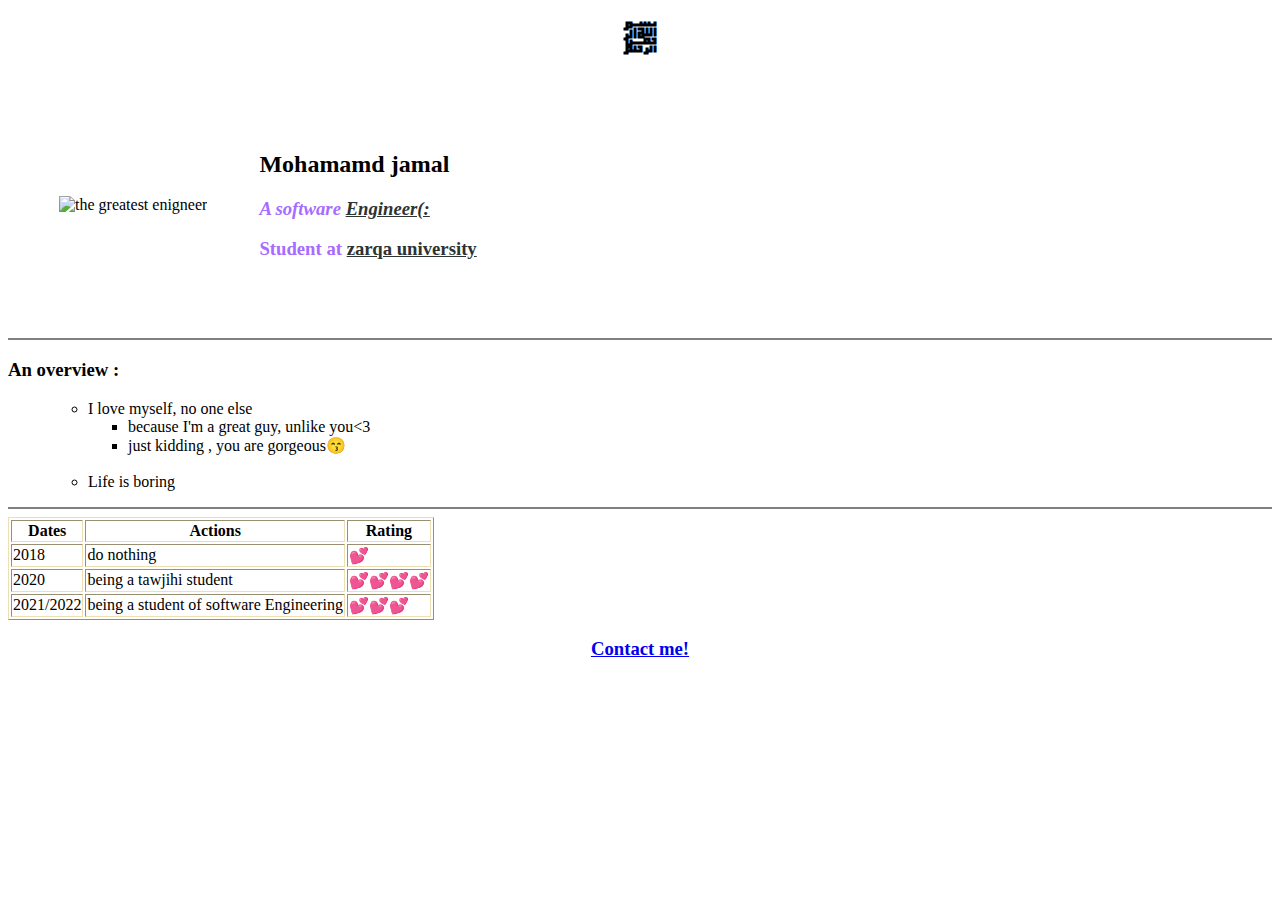
==== index.html @ 8866e573 "Update index.html" ====
<!DOCTYPE html>
<html lang="en" dir="ltr">

<head>
  <meta charset="utf-8">
  <title>Mohammad's pesronal website</title>
<link rel="stylesheet" href="D:css\styles.css">
</head>

<body>
  <center>
  <h1>﷽</h1>

  </center>
  <table cellspacing="50">
    <tr>
      <td> <img src="D:\Web development\HTML- personal site\images\mine-modified.png" alt=" the greatest enigneer " height="250">
      <td>
        <h2> Mohamamd jamal</h2>
        <h3 style="color:#A66CFF"><em>A software <a href="https://en.wikipedia.org/wiki/Engineering" style="color:#2C3333">Engineer(:</a></em> </h3>
        <h3 style="color:#A66CFF"> Student at <a href="https://zu.edu.jo/ar/SubForm/About.aspx?page=1"style="color:#2C3333" >zarqa university</a></h3>
      </td>
    </tr>
  </table>
  <hr size="2" noshade>
  <h3>An overview : </h3>
  <ol>
    <ul>
      <li>
      <stong> I love myself, no one else</stong>
    </li>
    <ul>
      <li> because I'm a great guy, unlike you<3 </li>
      <li> just kidding , you are gorgeous😙</li>

    </ul>
    <br>
    <li>Life is boring</li>
  </ol>
  <hr noshade>
  <table border="1" style="border-color: #EDDFB3">
    <thead>
      <th>Dates</th>
      <th>Actions</th>
      <th>Rating</th>
    </thead>
    <tbody>
      <tr>
        <td>2018</td>
        <td>do nothing</td>
        <td>💕</td>
      </tr>
      <tr>
        <td>2020</td>
        <td>being a tawjihi student</td>
        <td>💕💕💕💕</td>
      </tr>
      <tr>
        <td>2021/2022</td>
        <td>being a student of software Engineering</td>
        <td>💕💕💕</td>
      </tr>
    </tbody>
  </table>
  <center>
    <h3><a href="MYDetiles.html"><strong>Contact me!</strong></a></h3>
  </center>
  <!-- i hate you nigga-->

</body>

</html>
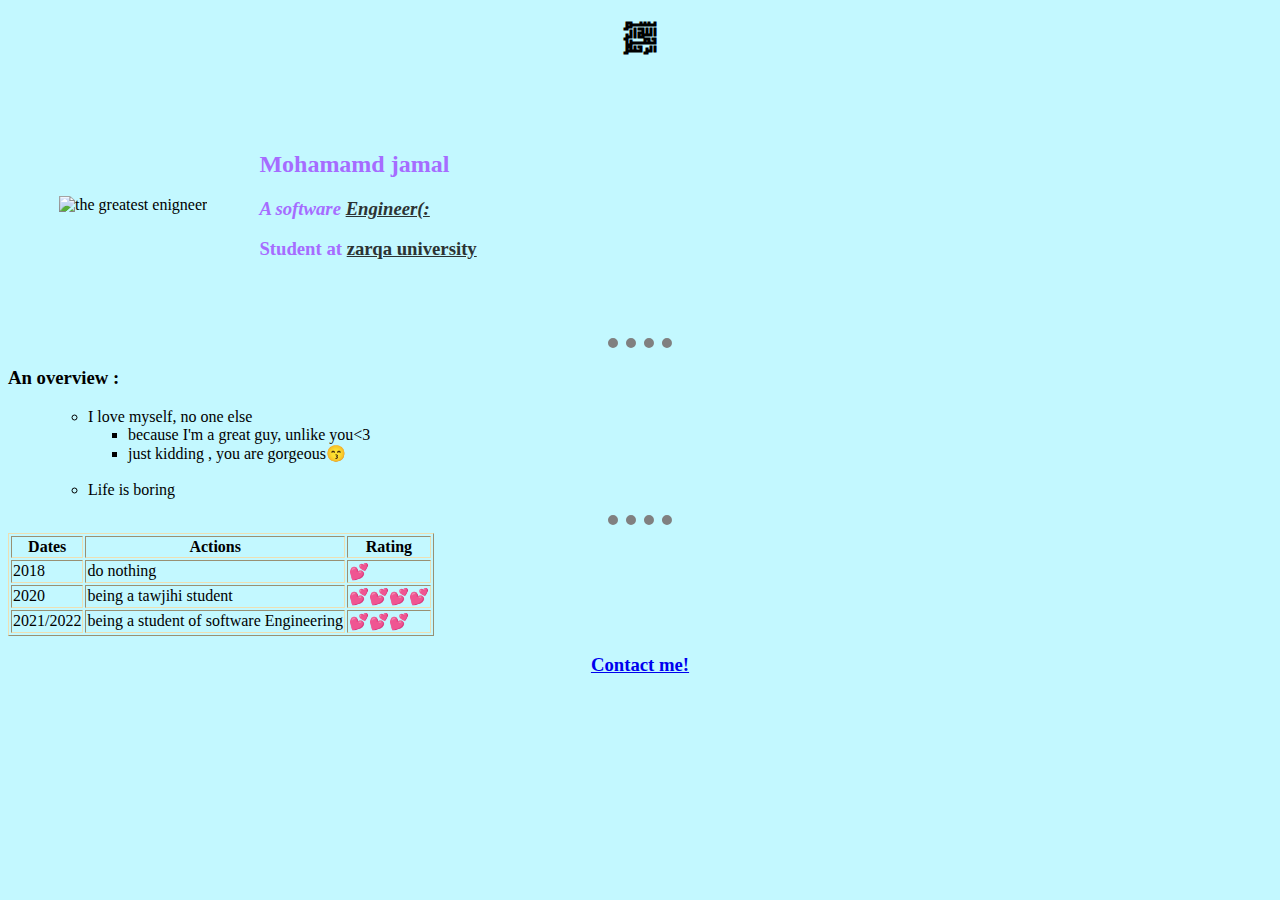
==== commit 00d88b72: "Update index.html" ====
--- a/index.html
+++ b/index.html
@@ -4,7 +4,7 @@
 <head>
   <meta charset="utf-8">
   <title>Mohammad's pesronal website</title>
-<link rel="stylesheet" href="D:css\styles.css">
+<link rel="stylesheet" href="css\styles.css">
 </head>
 
 <body>
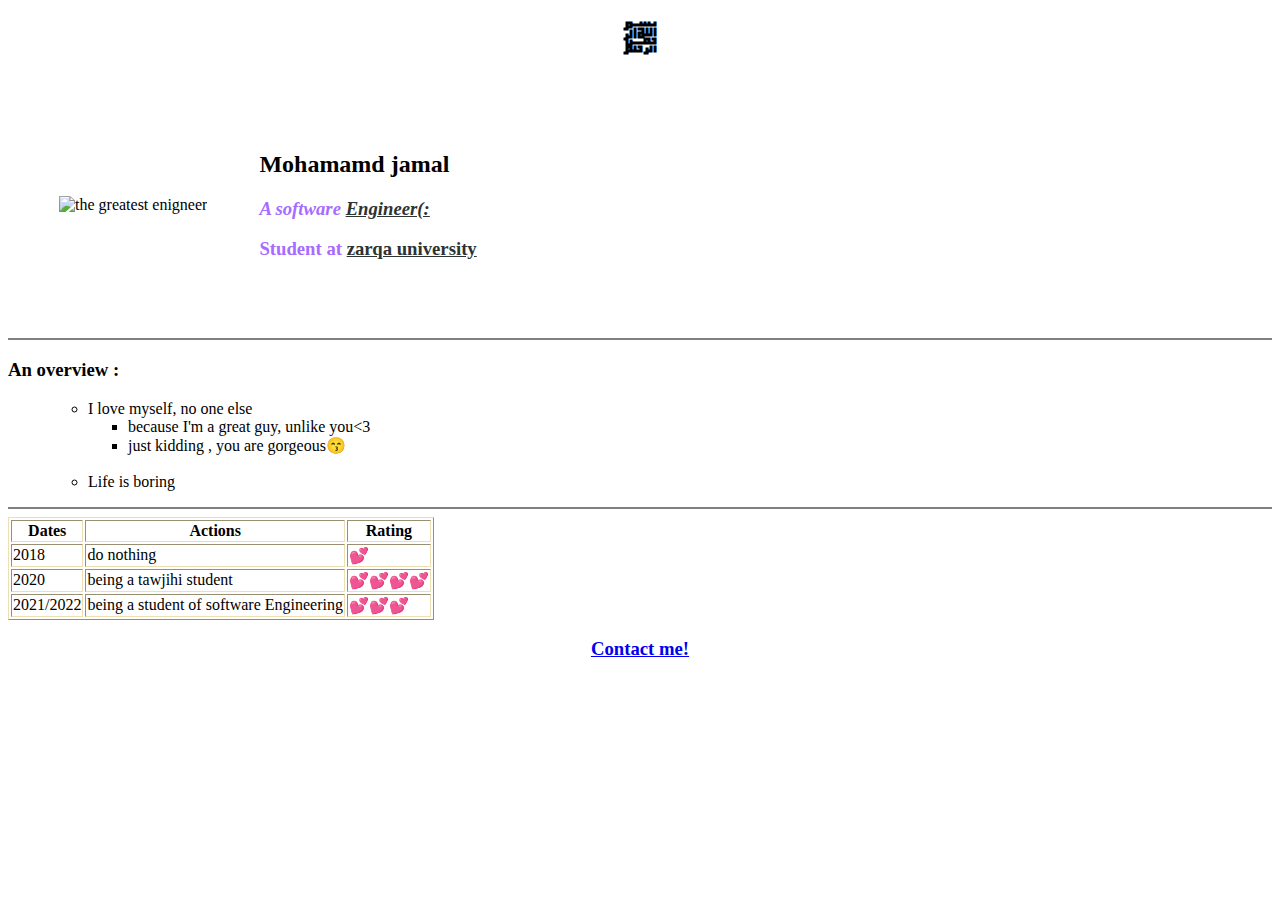
==== commit 8a578bbf: "Update index.html" ====
--- a/index.html
+++ b/index.html
@@ -4,7 +4,7 @@
 <head>
   <meta charset="utf-8">
   <title>Mohammad's pesronal website</title>
-<link rel="stylesheet" href="css\styles.css">
+<link rel="stylesheet" href="https://github.com/MohammadJamal7/pathetic/blob/main/css/styles.css">
 </head>
 
 <body>
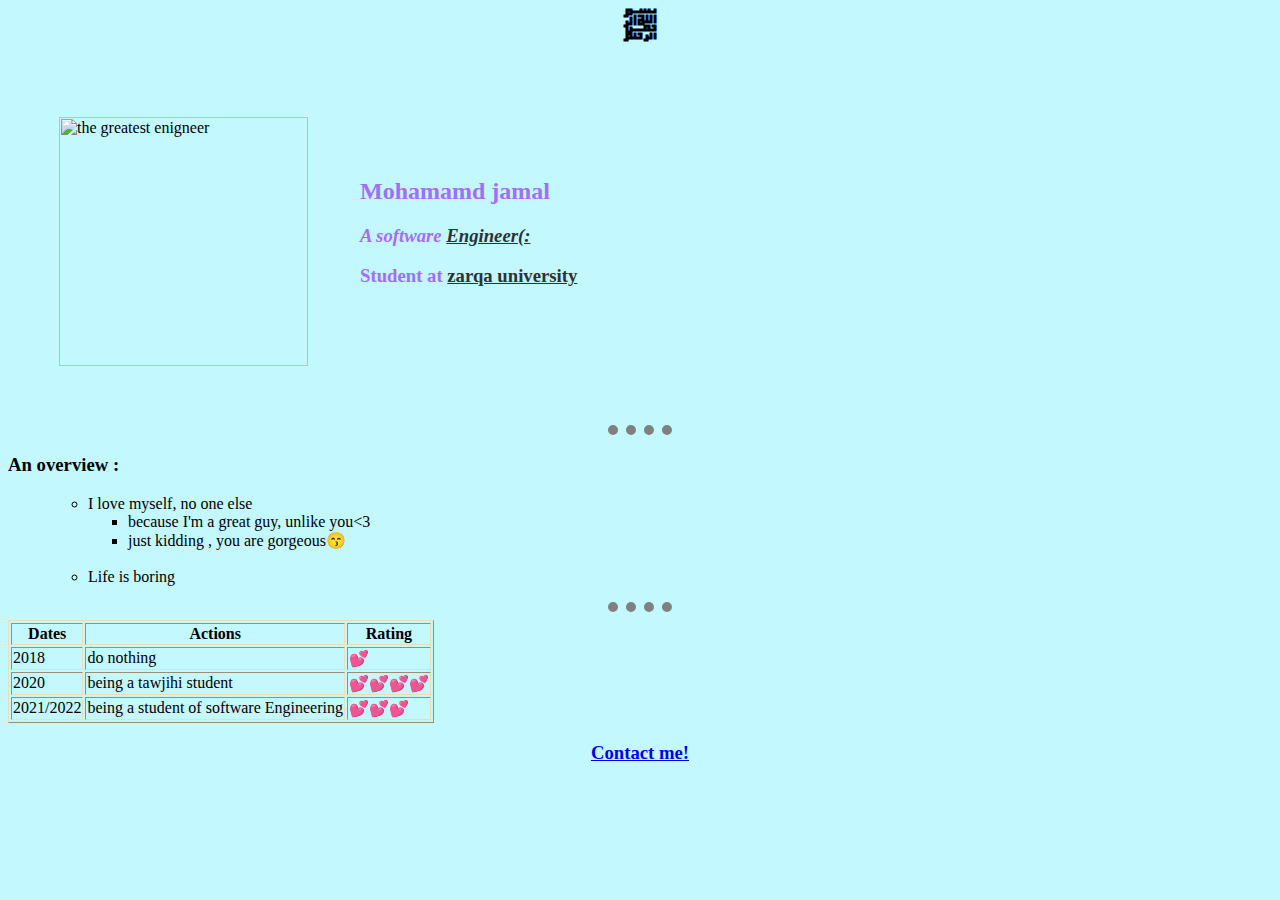
==== commit 6039fbfe: "Update index.html" ====
--- a/index.html
+++ b/index.html
@@ -1,10 +1,10 @@
-<!DOCTYPE html>
+
 <html lang="en" dir="ltr">
 
 <head>
   <meta charset="utf-8">
   <title>Mohammad's pesronal website</title>
-<link rel="stylesheet" href="https://github.com/MohammadJamal7/pathetic/blob/main/css/styles.css">
+<link rel="stylesheet" href="css/styles.css">
 </head>
 
 <body>
@@ -63,7 +63,7 @@
     </tbody>
   </table>
   <center>
-    <h3><a href="MYDetiles.html"><strong>Contact me!</strong></a></h3>
+    <h3><a href="https://github.com/MohammadJamal7/pathetic/blob/main/MyDetiles.html"><strong>Contact me!</strong></a></h3>
   </center>
   <!-- i hate you nigga-->
 
--- a/css/styles.css
+++ b/css/styles.css
@@ -0,0 +1,20 @@
+body {
+  background-color: #C3F8FF;
+}
+
+hr {
+  border-style: dotted none none;
+  background: #C3F8FF;
+  border-color: gray;
+  border-width: 10px;
+  width: 5%;
+}
+img {
+  height: 249px;
+}
+h1{
+  color: #  gray ;
+}
+h2{
+  color:#A66CFF;
+}
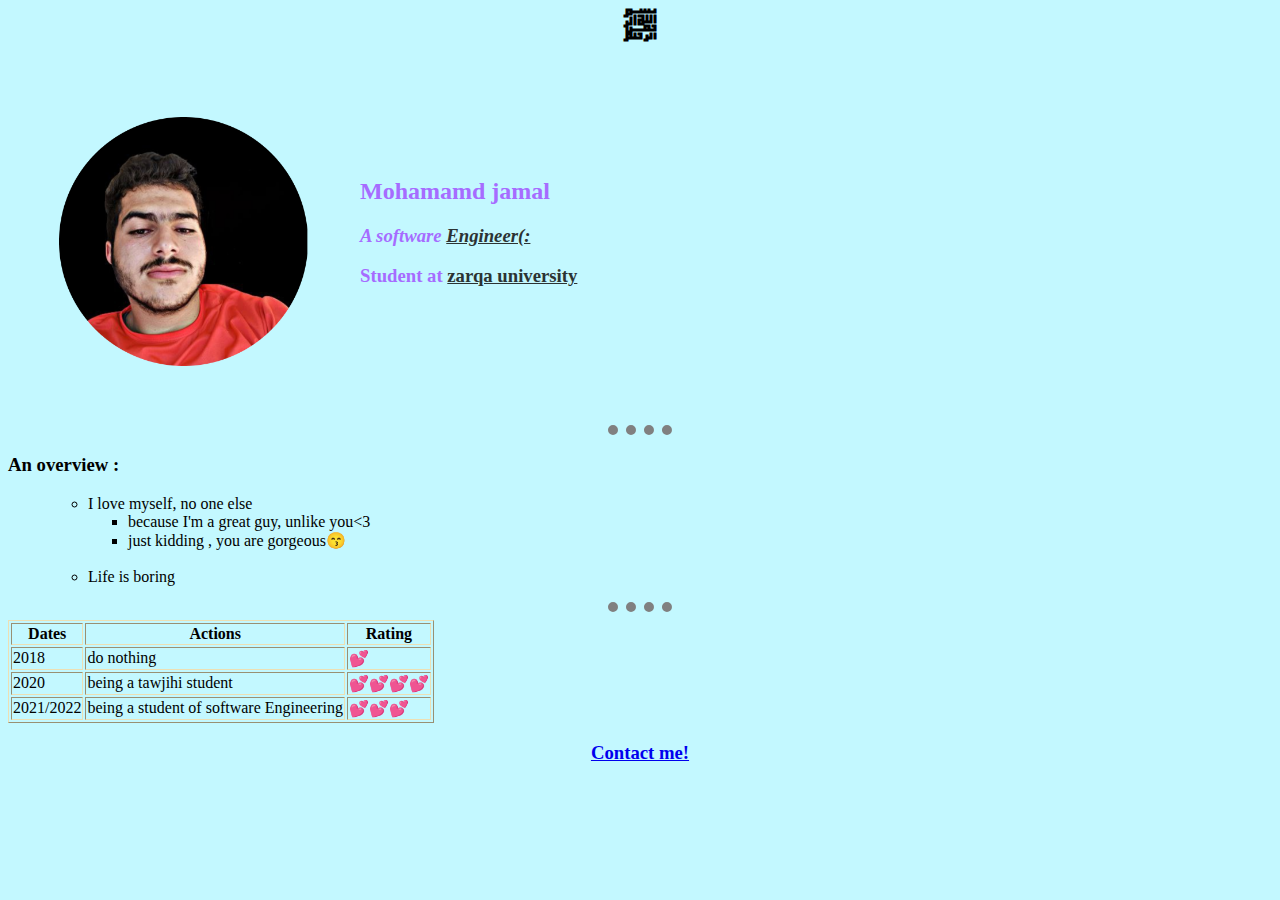
==== commit 06df2582: "Update index.html" ====
--- a/index.html
+++ b/index.html
@@ -14,7 +14,7 @@
   </center>
   <table cellspacing="50">
     <tr>
-      <td> <img src="D:\Web development\HTML- personal site\images\mine-modified.png" alt=" the greatest enigneer " height="250">
+      <td> <img src="images\mine-modified.png" alt=" the greatest enigneer " height="250">
       <td>
         <h2> Mohamamd jamal</h2>
         <h3 style="color:#A66CFF"><em>A software <a href="https://en.wikipedia.org/wiki/Engineering" style="color:#2C3333">Engineer(:</a></em> </h3>
@@ -63,7 +63,7 @@
     </tbody>
   </table>
   <center>
-    <h3><a href="https://github.com/MohammadJamal7/pathetic/blob/main/MyDetiles.html"><strong>Contact me!</strong></a></h3>
+    <h3><a href="MyDetiles.html"><strong>Contact me!</strong></a></h3>
   </center>
   <!-- i hate you nigga-->
 
